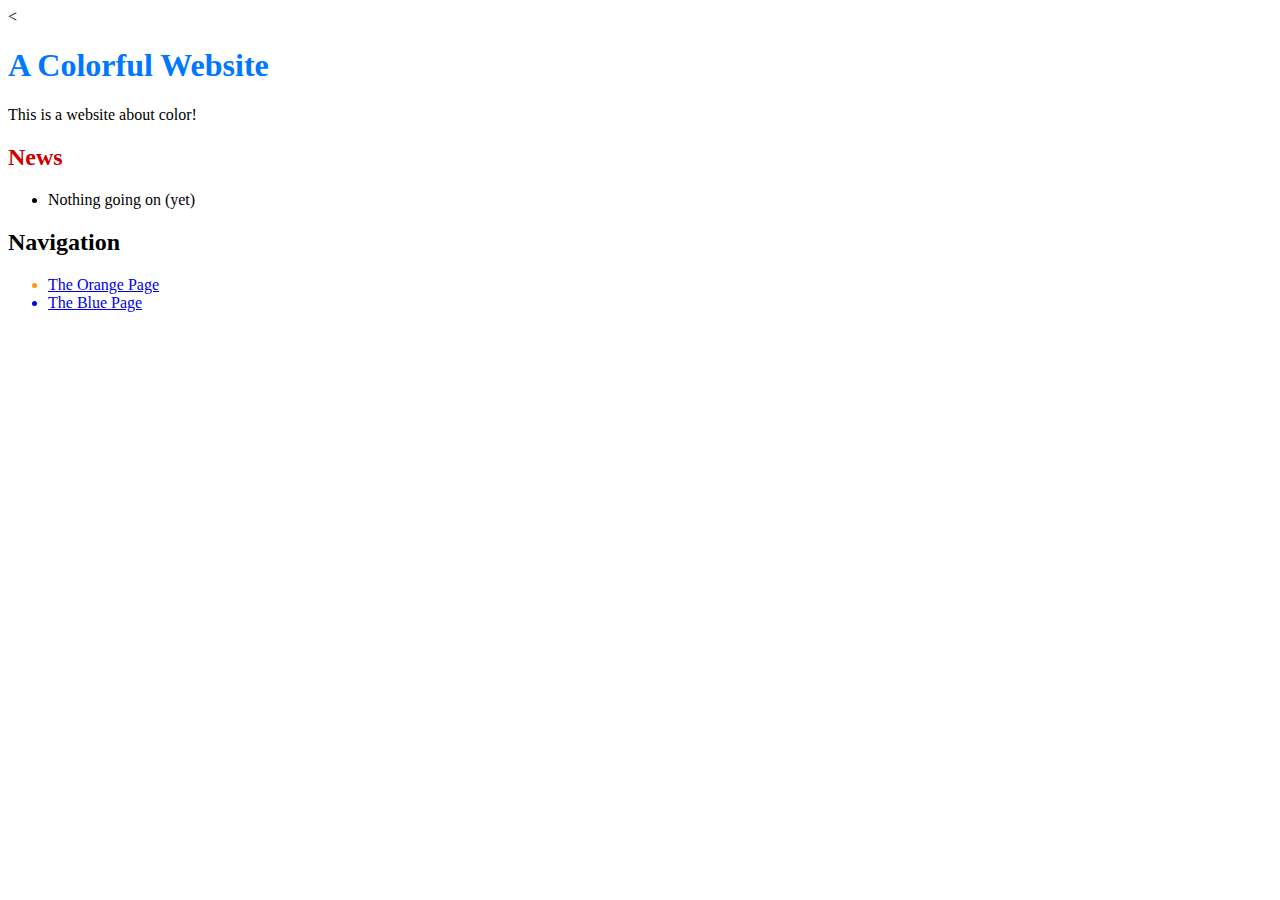
==== index.html @ 59fdfba1 "Add navigation links" ====
<<!DOCTYPE html>
<html lang="en">
<head>
    <title>A Colorful Website</title>
    <meta charset="UTF-8" />
</head>
<body>
    <h1 style="color:  #07F">A Colorful Website</h1>
    <p>This is a website about color!</p>
    <h2 style="color: #C00">News</h2>
    <ul>
        <li>Nothing going on (yet)</li>
    </ul>
    <h2>Navigation</h2> 
    <ul>
         <li style="color: #F90">
         <a href="orange.html">The Orange Page</a>
         </li>
         <li style="color: #00F"> 
                <a href="blue.html">The Blue Page</a> 
         </li>
    </ul>
</body>
</html>
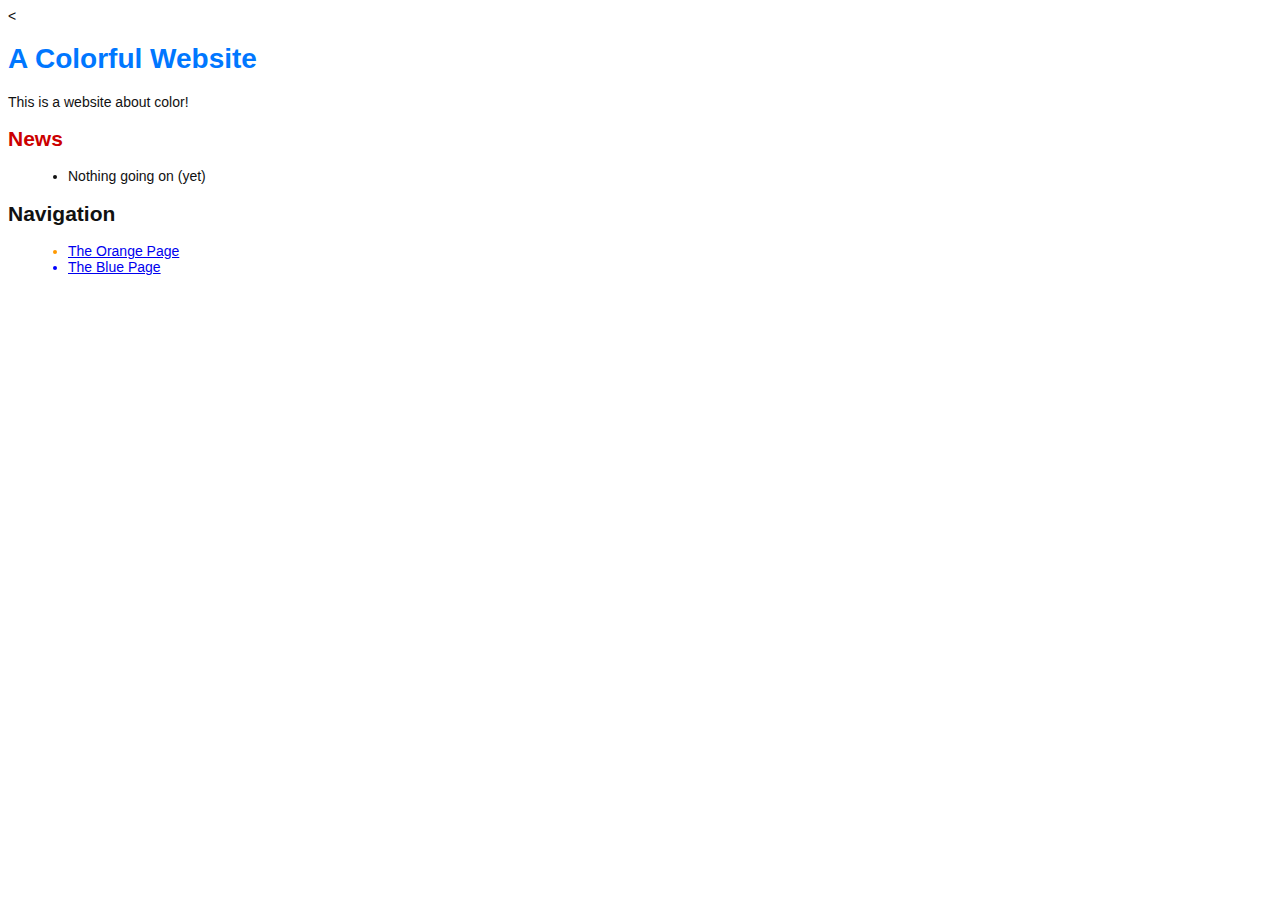
==== commit 25ec5db2: "Link HTML pages to StyteSheet" ====
--- a/index.html
+++ b/index.html
@@ -2,6 +2,7 @@
 <html lang="en">
 <head>
     <title>A Colorful Website</title>
+    <link rel="stylesheet" href="style.css" />    
     <meta charset="UTF-8" />
 </head>
 <body>
--- a/style.css
+++ b/style.css
@@ -0,0 +1,13 @@
+body {
+    padding: 20 px;
+    font-family: Verdana, Aria, Helvetica, sans-ser;
+    font-size: 14px;
+    color: #111;
+
+}
+p, ul{
+    margin-bottom: 10px;
+}
+ul{
+    margin-left: 20px;
+}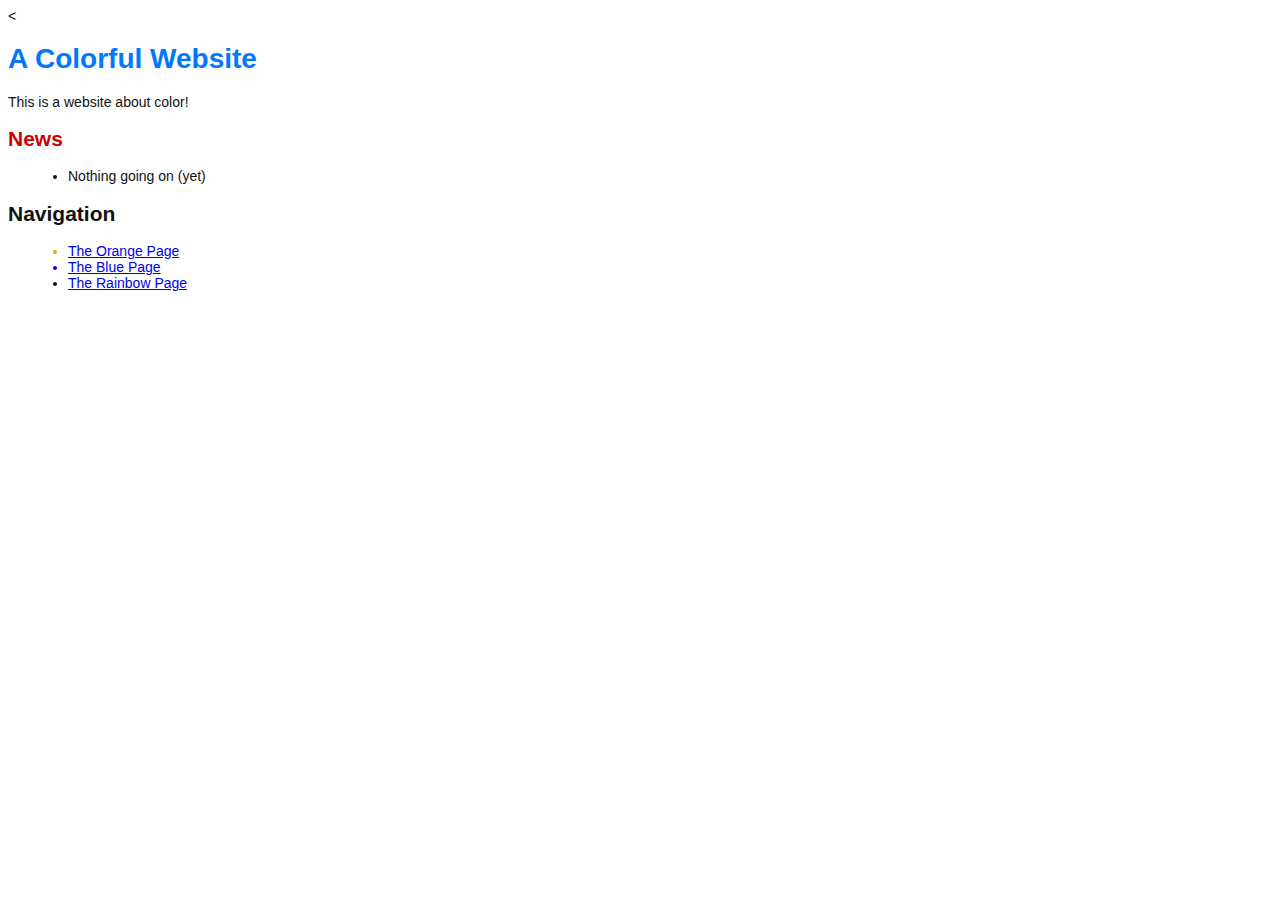
==== commit 0f36e7b6: "Link index.html to rainbow.html" ====
--- a/index.html
+++ b/index.html
@@ -20,6 +20,9 @@
          <li style="color: #00F"> 
                 <a href="blue.html">The Blue Page</a> 
          </li>
+         <li>
+            <a href="rainbow.html">The Rainbow Page</a>
+         </li>
     </ul>
 </body>
 </html>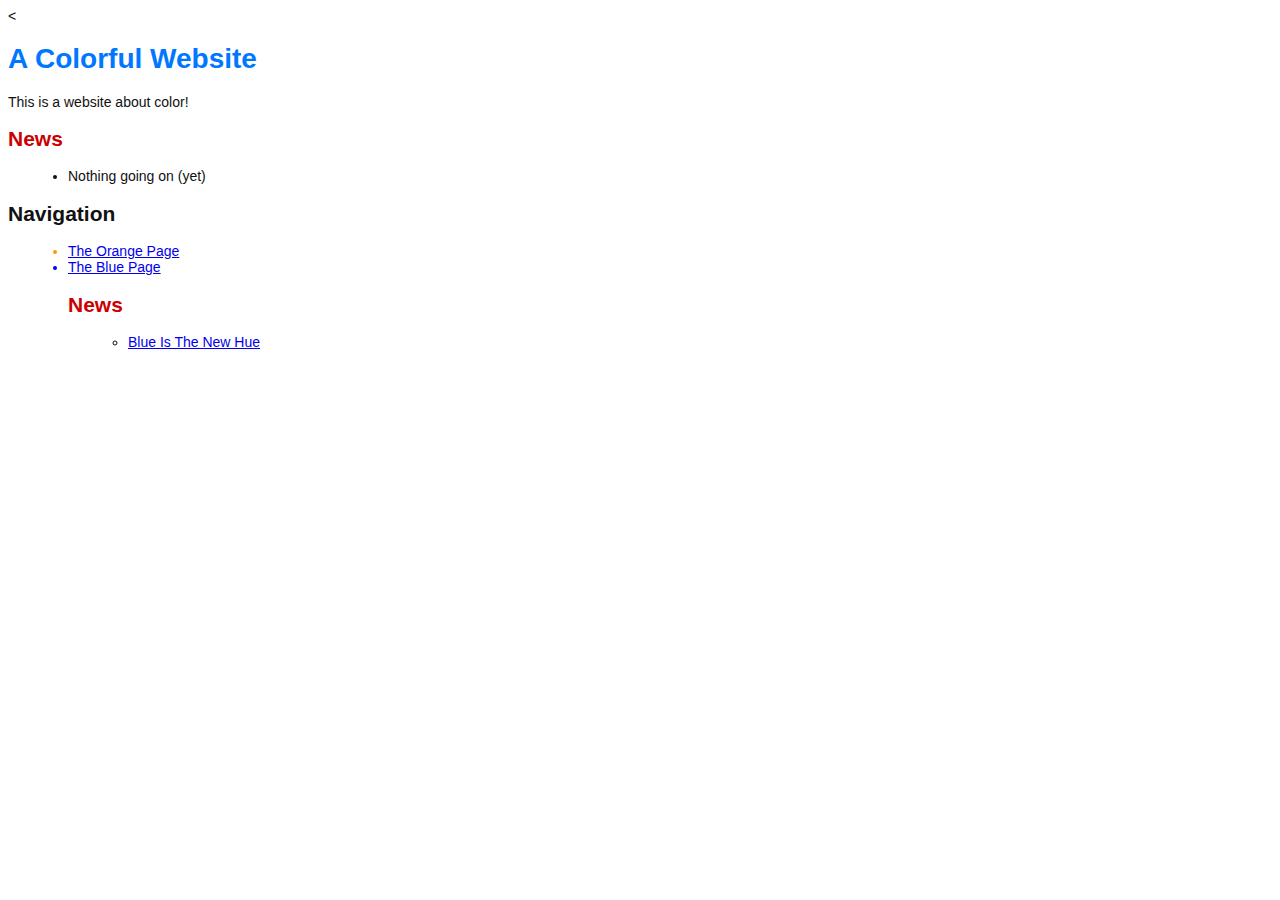
==== commit c1b50e14: "Add 1st news item" ====
--- a/index.html
+++ b/index.html
@@ -20,9 +20,11 @@
          <li style="color: #00F"> 
                 <a href="blue.html">The Blue Page</a> 
          </li>
-         <li>
-            <a href="rainbow.html">The Rainbow Page</a>
-         </li>
+         <h2 style="color: #C00">News</h2> 
+         <ul>  
+             <li><a href="news-1.html">Blue Is The New Hue</a>            </li> 
+            </ul>
+         
     </ul>
 </body>
 </html>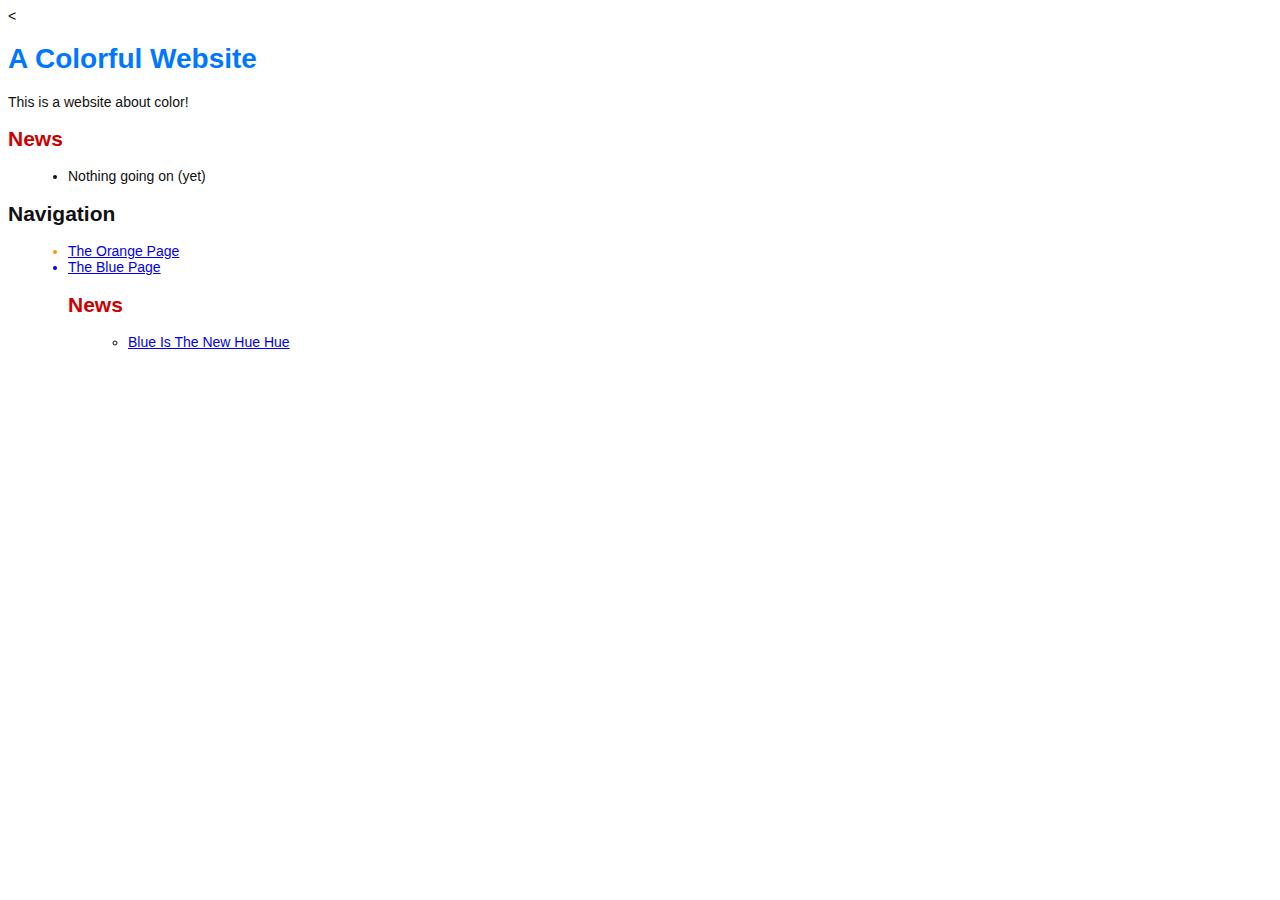
==== commit c5f773f7: "Add 1st news item" ====
--- a/index.html
+++ b/index.html
@@ -22,7 +22,7 @@
          </li>
          <h2 style="color: #C00">News</h2> 
          <ul>  
-             <li><a href="news-1.html">Blue Is The New Hue</a>            </li> 
+             <li><a href="news-1.html">Blue Is The New Hue Hue</a>            </li> 
             </ul>
          
     </ul>
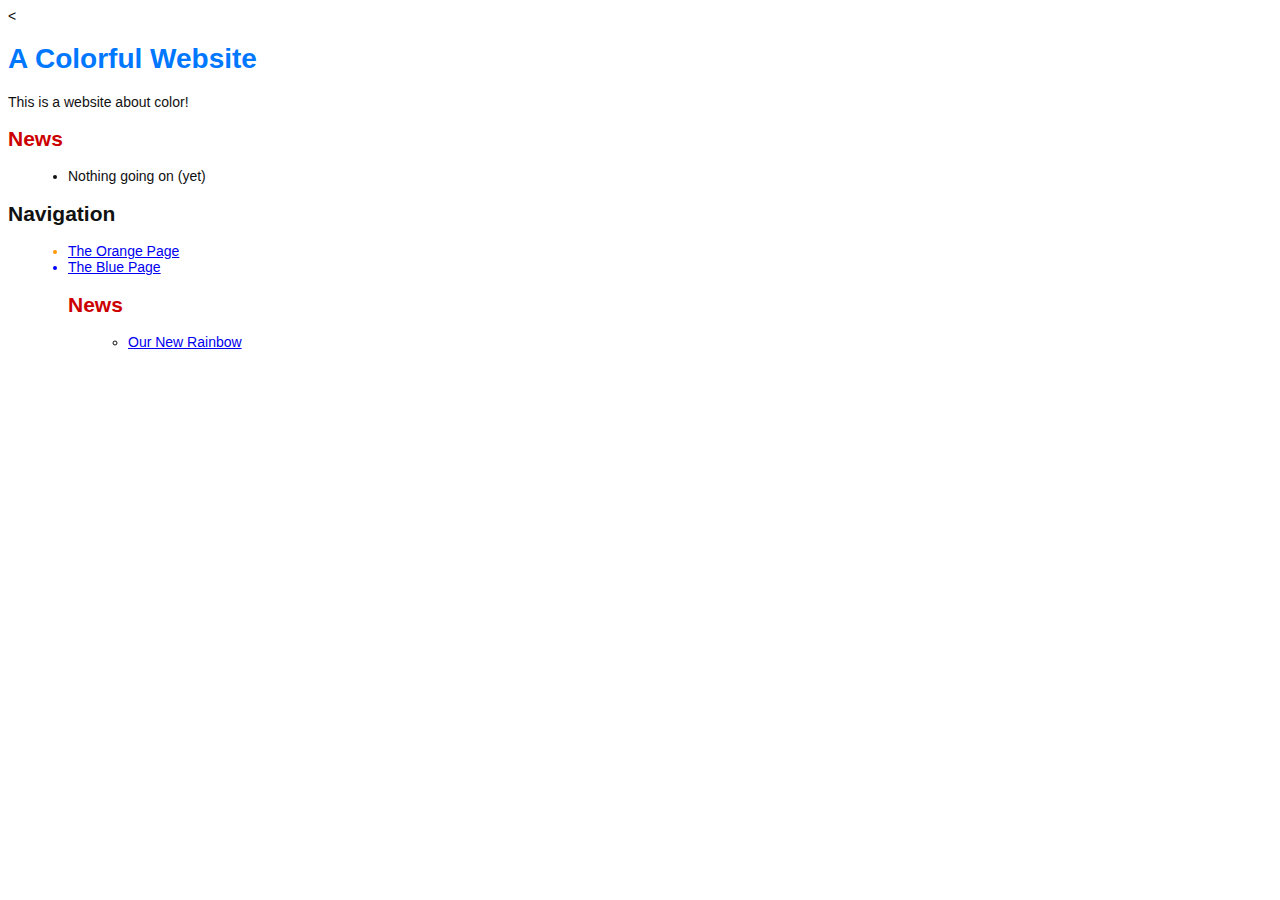
==== commit 1822bfe7: "Add news item for rainbow" ====
--- a/index.html
+++ b/index.html
@@ -22,8 +22,10 @@
          </li>
          <h2 style="color: #C00">News</h2> 
          <ul>  
-             <li><a href="news-1.html">Blue Is The New Hue Hue</a>            </li> 
-            </ul>
+             <li>
+             <a href="rainbow.html">Our New Rainbow</a>
+            </li> 
+        </ul>
          
     </ul>
 </body>
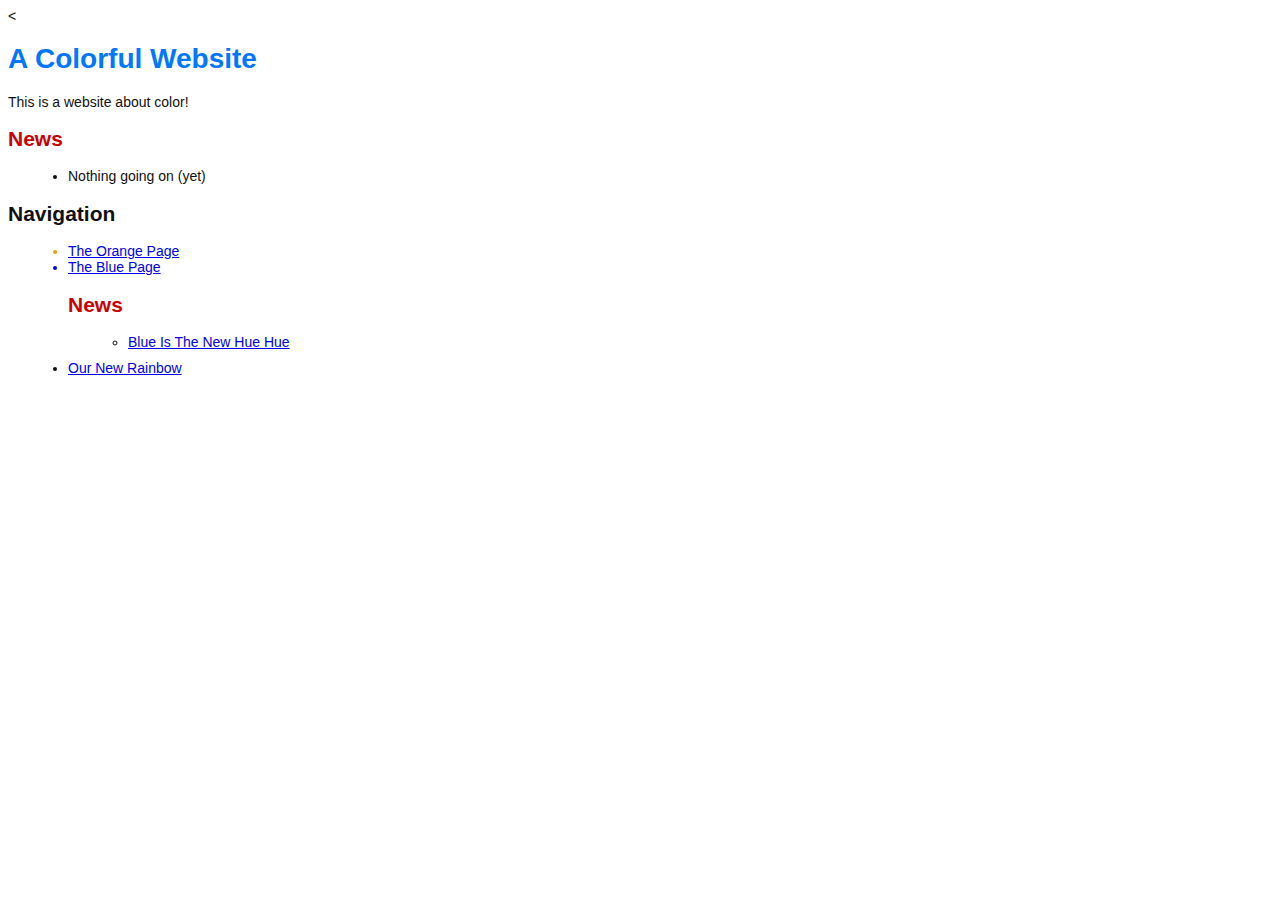
==== commit 93b78c81: "Merge branch 'crazy'" ====
--- a/index.html
+++ b/index.html
@@ -22,6 +22,8 @@
          </li>
          <h2 style="color: #C00">News</h2> 
          <ul>  
+             <li><a href="news-1.html">Blue Is The New Hue Hue</a>            </li> 
+            </ul>
              <li>
              <a href="rainbow.html">Our New Rainbow</a>
             </li> 
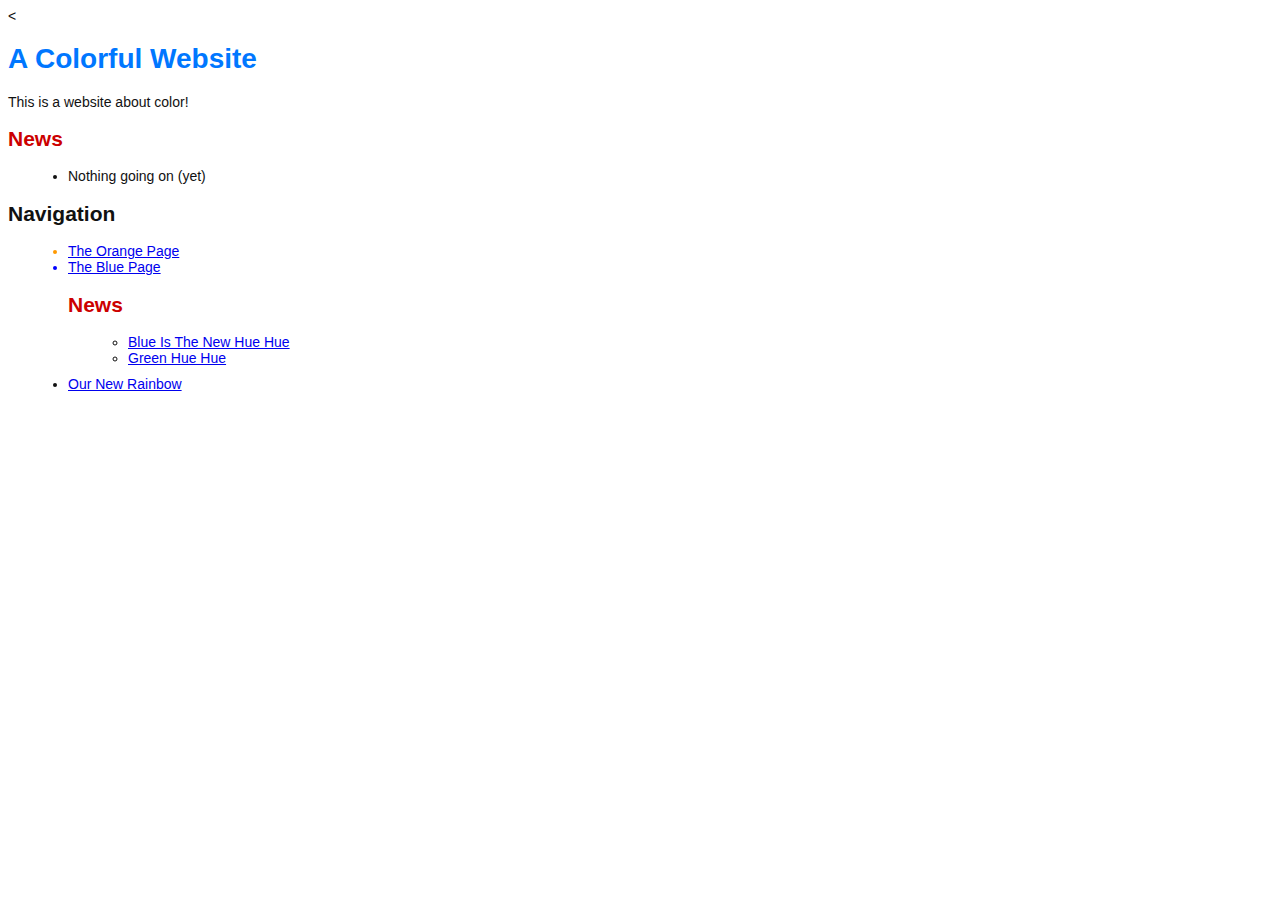
==== commit 5758a330: "Agregando Noticias Verdes" ====
--- a/index.html
+++ b/index.html
@@ -23,6 +23,8 @@
          <h2 style="color: #C00">News</h2> 
          <ul>  
              <li><a href="news-1.html">Blue Is The New Hue Hue</a>            </li> 
+             <li><a href="news-2.html">Green Hue Hue</a>            </li> 
+             
             </ul>
              <li>
              <a href="rainbow.html">Our New Rainbow</a>
